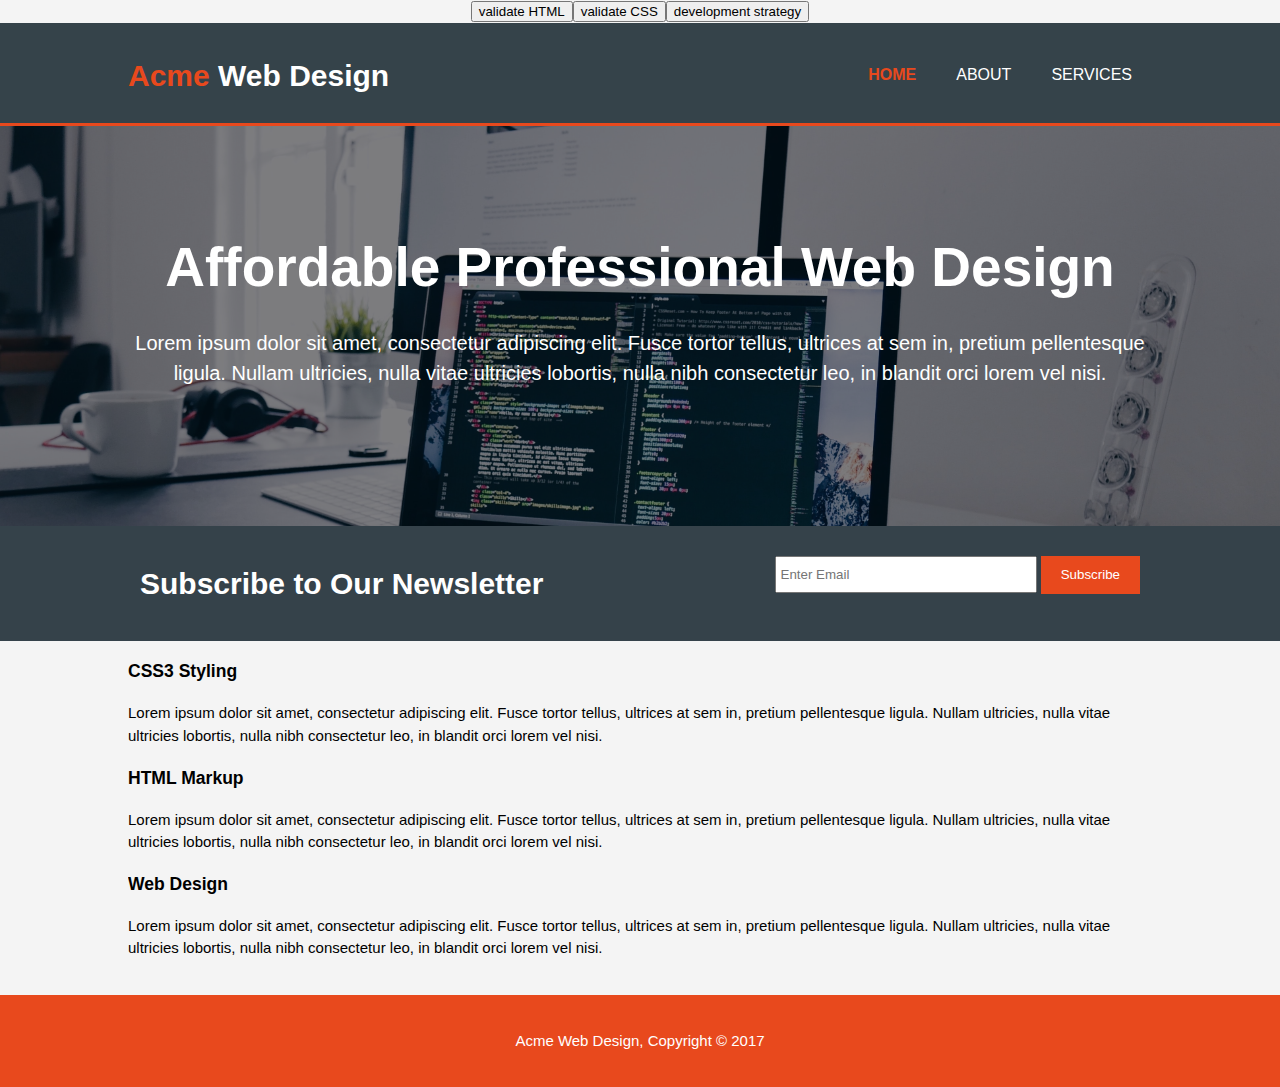
==== index.html @ 71f73857 "add additional info subscribe form and specialties boxes" ====
<!DOCTYPE html>
<html>

<head>
  <meta charset="utf-8">
  <meta name="viewport" content="width=device-width">
  <meta name="description" content="Affordable and professional web design">
  <meta name="keywords" content="web design, affordable web design, professional web design">
  <meta name="author" content="adek impianna">

  <!-- Leave this here!  It renders the review buttons  -->
  <script src='./evaluation/init.js'></script>
  <title>Acme Web Design | Welcome</title>
  <link rel="stylesheet" href="/styles.css">
</head>

<body>
  <header>
    <div class="container">
        <div id="branding">
            <h1><span class="highlight">Acme</span> Web Design</h1>
        </div>
        <nav>
            <ul>
              <li class="current"><a href="index.html">Home</a></li>
              <li><a href="index.html">About</a></li>
              <li><a href="index.html">Services</a></li>
            </ul>
        </nav>
    </div>      
  </header>

  <section id="showcase">
    <div class="container">
        <h1>Affordable Professional Web Design</h1>
        <p>
          Lorem ipsum dolor sit amet, consectetur adipiscing elit. Fusce tortor tellus, ultrices at sem in, pretium pellentesque ligula. Nullam ultricies, nulla vitae ultricies lobortis, nulla nibh consectetur leo, in blandit orci lorem vel nisi.
        </p>
    </div>
  </section>

  <section id="newsletter">
    <div class="container">
        <h1>Subscribe to Our Newsletter</h1>
        <form action="">
            <input type="email" placeholder="Enter Email">
            <button type="submit" class="button_1">Subscribe</button>
        </form>
    </div>
  </section>

  <section id="boxes">
    <div class="container">
        <div class="box">
            <h3>CSS3 Styling</h3>
            <p>Lorem ipsum dolor sit amet, consectetur adipiscing elit. Fusce tortor tellus, ultrices at sem in, pretium pellentesque ligula. Nullam ultricies, nulla vitae ultricies lobortis, nulla nibh consectetur leo, in blandit orci lorem vel nisi.</p>
        </div> 
        <div class="box">
            <h3><a href=""></a>HTML Markup</h3>
            <p>Lorem ipsum dolor sit amet, consectetur adipiscing elit. Fusce tortor tellus, ultrices at sem in, pretium pellentesque ligula. Nullam ultricies, nulla vitae ultricies lobortis, nulla nibh consectetur leo, in blandit orci lorem vel nisi.</p>
        </div>
        <div class="box">
          <h3>Web Design</h3>
          <p>Lorem ipsum dolor sit amet, consectetur adipiscing elit. Fusce tortor tellus, ultrices at sem in, pretium pellentesque ligula. Nullam ultricies, nulla vitae ultricies lobortis, nulla nibh consectetur leo, in blandit orci lorem vel nisi.</p>
        </div>
    </div>
  </section>

  <footer>
    <p>Acme Web Design, Copyright &copy; 2017</p>
  </footer>
</body>

</html>
---- styles.css ----
body {
    font: 15px/1.5 Arial, "Helvetica Neue", Helvetica, sans-serif;
    padding: 0;
    margin: 0;
    background-color: #f4f4f4;
}

/* Global */
.container {
    width: 80%;
    margin: auto;
    overflow: hidden;
}

ul {
    margin: 0;
    padding: 0;
}

.button_1 {
    height: 38px;
    background: #e8491d;
    border: none;
    padding-left: 20px;
    padding-right: 20px;
    color: white;
}

/* Header */
header {
    background: #35434a;
    color: white;
    padding-top: 30px;
    min-height: 70px;
    border-bottom: #e8491d 3px solid;
}

header a {
    color: white;
    text-decoration: none;
    text-transform: uppercase;
    font-size: 16px;
}

header ul {
    margin: 0;
    padding: 0;
}

header li {
    float: left;
    display: inline;
    padding: 0 20px;
}

header #branding {
    float: left
}

header #branding h1 {
    margin: 0;
}

header nav {
    float: right;
    margin-top:  10px;
}

header .highlight, header .current a {
    color: #e8491d;
    font-weight: bold;
}

header a:hover {
    color: #cccccc;
    font-weight: bold;
}

footer {
    padding: 20px;
    margin-top: 20px;
    background-color: #e8491d;
    color: white;
    text-align: center;
}

/* showcase */
#showcase {
    min-height: 400px;
    background: url(/images/showcase.jpg) no-repeat 0 -160px;
    background-color: rgba(42, 42, 46, 0.6); 
    background-blend-mode: multiply;
    background-size: cover;
    text-align: center;
    color: white;
}

#showcase h1 {
    margin-top: 100px;
    margin-bottom: 10px;
    font-size: 55px;
}

#showcase p {
    font-size: 20px;
}

#newsletter {
    padding: 15px;
    color: white;
    background: #35424a;
}

#newsletter h1 {
    float: left;
}

#newsletter form {
    float: right;
    margin-top: 15px;
}

#newsletter input[type="email"]{
    padding: 4px;
    height: 25px;
    width: 250px;
}
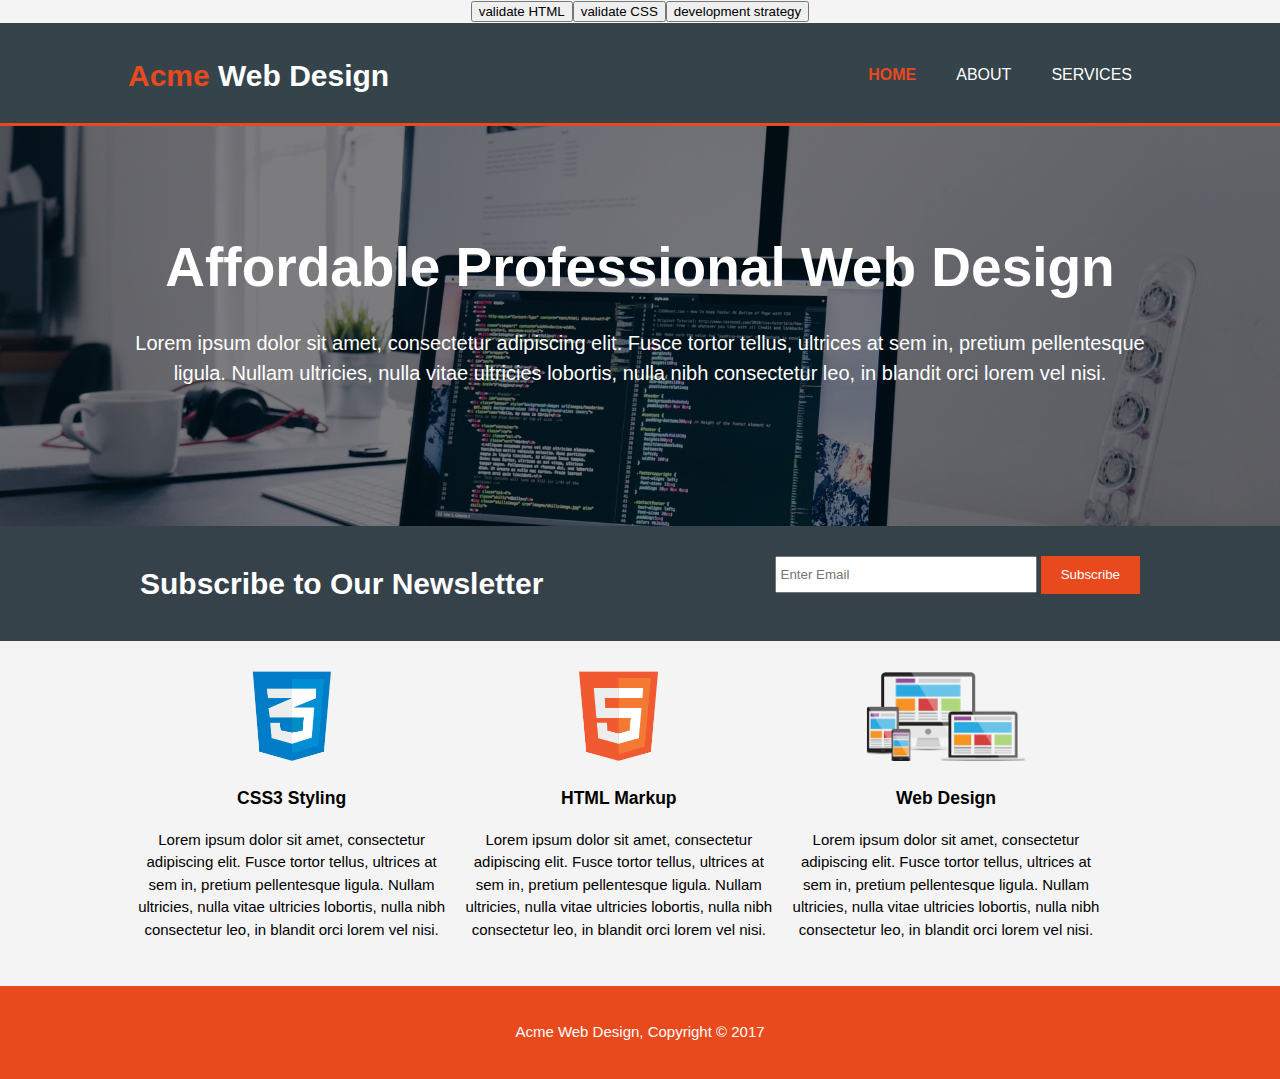
==== commit 8e14bb6e: "add logos, css to boxes" ====
--- a/index.html
+++ b/index.html
@@ -52,14 +52,17 @@
   <section id="boxes">
     <div class="container">
         <div class="box">
+            <img src="/images/logo_css.png" alt="css_logo">
             <h3>CSS3 Styling</h3>
             <p>Lorem ipsum dolor sit amet, consectetur adipiscing elit. Fusce tortor tellus, ultrices at sem in, pretium pellentesque ligula. Nullam ultricies, nulla vitae ultricies lobortis, nulla nibh consectetur leo, in blandit orci lorem vel nisi.</p>
         </div> 
         <div class="box">
+            <img src="/images/logo_html.png" alt="html_logo">
             <h3><a href=""></a>HTML Markup</h3>
             <p>Lorem ipsum dolor sit amet, consectetur adipiscing elit. Fusce tortor tellus, ultrices at sem in, pretium pellentesque ligula. Nullam ultricies, nulla vitae ultricies lobortis, nulla nibh consectetur leo, in blandit orci lorem vel nisi.</p>
         </div>
         <div class="box">
+          <img src="/images/logo_webdesign.png" alt="logo_webdesign">
           <h3>Web Design</h3>
           <p>Lorem ipsum dolor sit amet, consectetur adipiscing elit. Fusce tortor tellus, ultrices at sem in, pretium pellentesque ligula. Nullam ultricies, nulla vitae ultricies lobortis, nulla nibh consectetur leo, in blandit orci lorem vel nisi.</p>
         </div>
--- a/styles.css
+++ b/styles.css
@@ -105,6 +105,7 @@
     font-size: 20px;
 }
 
+/* newsletter */
 #newsletter {
     padding: 15px;
     color: white;
@@ -124,4 +125,21 @@
     padding: 4px;
     height: 25px;
     width: 250px;
+}
+
+/* boxes = specialties/skills */
+#boxes {
+    margin-top: 20px;
+}
+
+#boxes .box {
+    float: left;
+    width: 30%;
+    text-align: center;
+    padding: 10px;
+}
+
+#boxes .box img {
+    height: 90px;
+    width: auto;
 }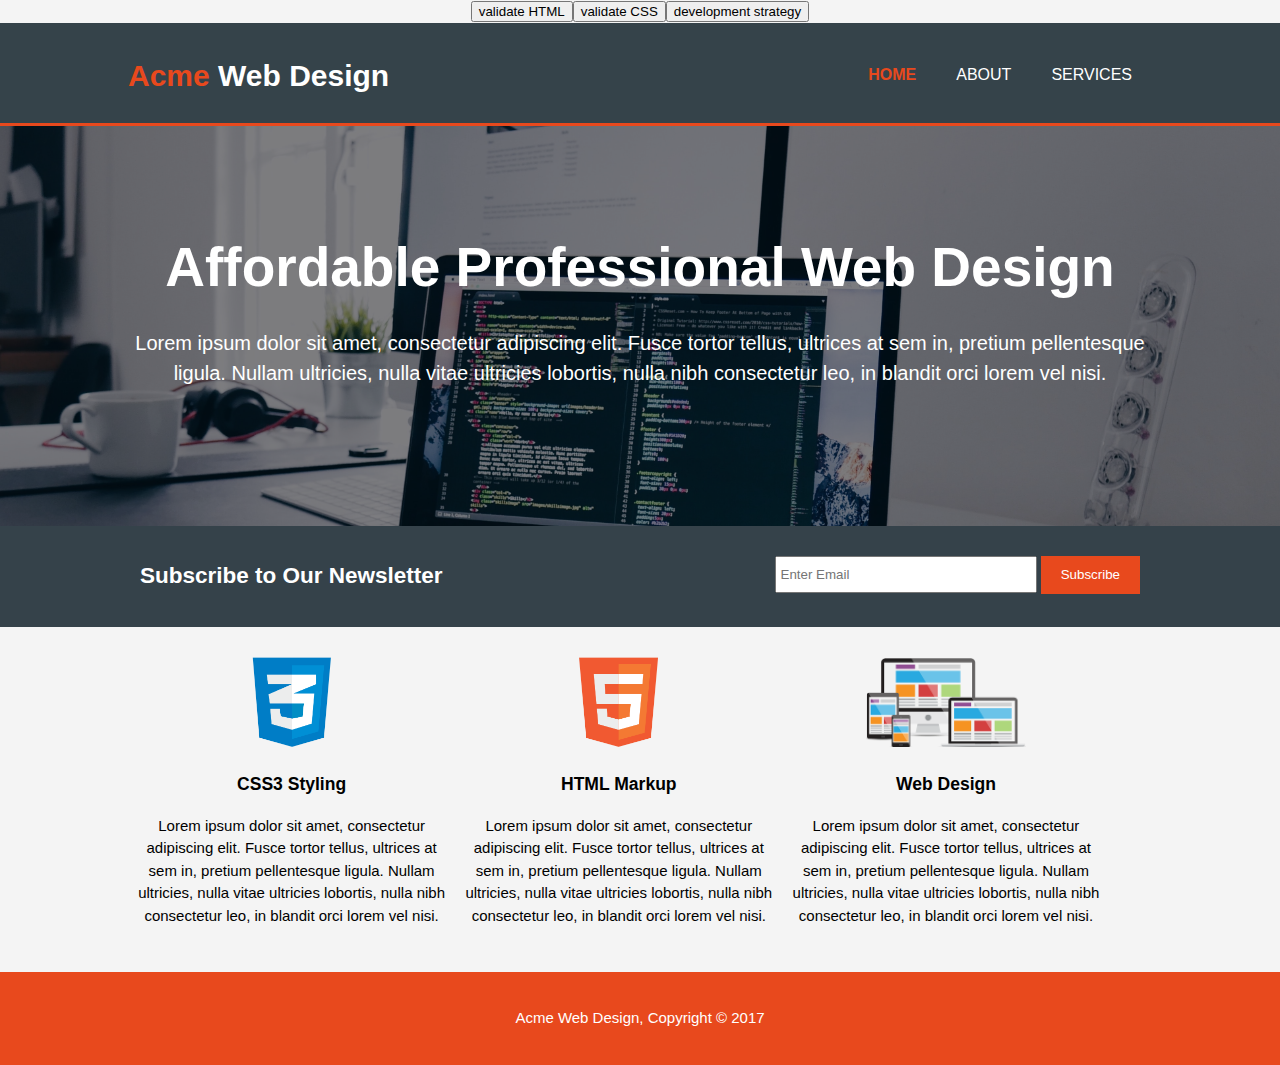
==== commit e71d6abc: "fix errors from validation" ====
--- a/index.html
+++ b/index.html
@@ -23,8 +23,8 @@
         <nav>
             <ul>
               <li class="current"><a href="index.html">Home</a></li>
-              <li><a href="index.html">About</a></li>
-              <li><a href="index.html">Services</a></li>
+              <li><a href="about.html">About</a></li>
+              <li><a href="services.html">Services</a></li>
             </ul>
         </nav>
     </div>      
@@ -32,7 +32,7 @@
 
   <section id="showcase">
     <div class="container">
-        <h1>Affordable Professional Web Design</h1>
+        <h2>Affordable Professional Web Design</h2>
         <p>
           Lorem ipsum dolor sit amet, consectetur adipiscing elit. Fusce tortor tellus, ultrices at sem in, pretium pellentesque ligula. Nullam ultricies, nulla vitae ultricies lobortis, nulla nibh consectetur leo, in blandit orci lorem vel nisi.
         </p>
@@ -41,8 +41,8 @@
 
   <section id="newsletter">
     <div class="container">
-        <h1>Subscribe to Our Newsletter</h1>
-        <form action="">
+        <h2>Subscribe to Our Newsletter</h2>
+        <form>
             <input type="email" placeholder="Enter Email">
             <button type="submit" class="button_1">Subscribe</button>
         </form>
--- a/styles.css
+++ b/styles.css
@@ -26,6 +26,15 @@
     color: white;
 }
 
+.dark {
+    padding: 16px;
+    background: #35424a;
+    color: white;
+    margin-top: 10px;
+    margin-bottom: 10px;
+}
+/* -------------------------------------*/
+/* Home Page */
 /* Header */
 header {
     background: #35434a;
@@ -95,7 +104,7 @@
     color: white;
 }
 
-#showcase h1 {
+#showcase h2 {
     margin-top: 100px;
     margin-bottom: 10px;
     font-size: 55px;
@@ -112,7 +121,7 @@
     background: #35424a;
 }
 
-#newsletter h1 {
+#newsletter h2 {
     float: left;
 }
 
@@ -142,4 +151,79 @@
 #boxes .box img {
     height: 90px;
     width: auto;
-}+}
+/* --------------------------------------*/
+ /* About Page */
+ /* sidebar = contact */
+
+ aside {
+    float: right;
+    width: 30%;
+    margin-top: 10px;
+ }
+
+ /* maiin colurmn about us article */
+article#main_column {
+    float: left;
+    width: 65%;
+}
+
+.page_title {
+    text-decoration: underline;
+}
+
+/* --------------------------------------*/
+ /* Service Page */
+ /* main column pricelist */
+ ul#services li {
+     list-style: none;
+     padding: 20px;
+     border: #cccccc solid 1px;
+     margin-bottom: 5px;
+     background: #e6e6e6;
+ }
+
+ /* sidebar = quotation */
+aside#sidebar .quote input, aside#sidebar .quote textarea {
+    width: 90%;
+    padding: 5px;
+}
+
+/* --------------------------------------*/
+ /* MEDIA QUERIES */
+ 
+ @media (max-width: 768px) {
+     header #branding,
+     header nav,
+     header nav li, 
+     #newsletter h1,
+     #newsletter form,
+     #boxes .box,
+     article#main_column,
+     aside#sidebar {
+         float: none;
+         text-align: center;
+         width: 100%;
+     }
+     
+     header {
+         padding-bottom: 20px;
+     }
+
+     #showcase h2 {
+         margin-top: 40px;
+     }
+
+     #newsletter button, .quote button{
+         display: block;
+         width: 100%;
+     }
+
+     #newsletter form input[type="email"], 
+     .quote input,
+     .quote textarea {
+         width: 100%;
+         margin-bottom: 5px;
+     }
+ }
+
